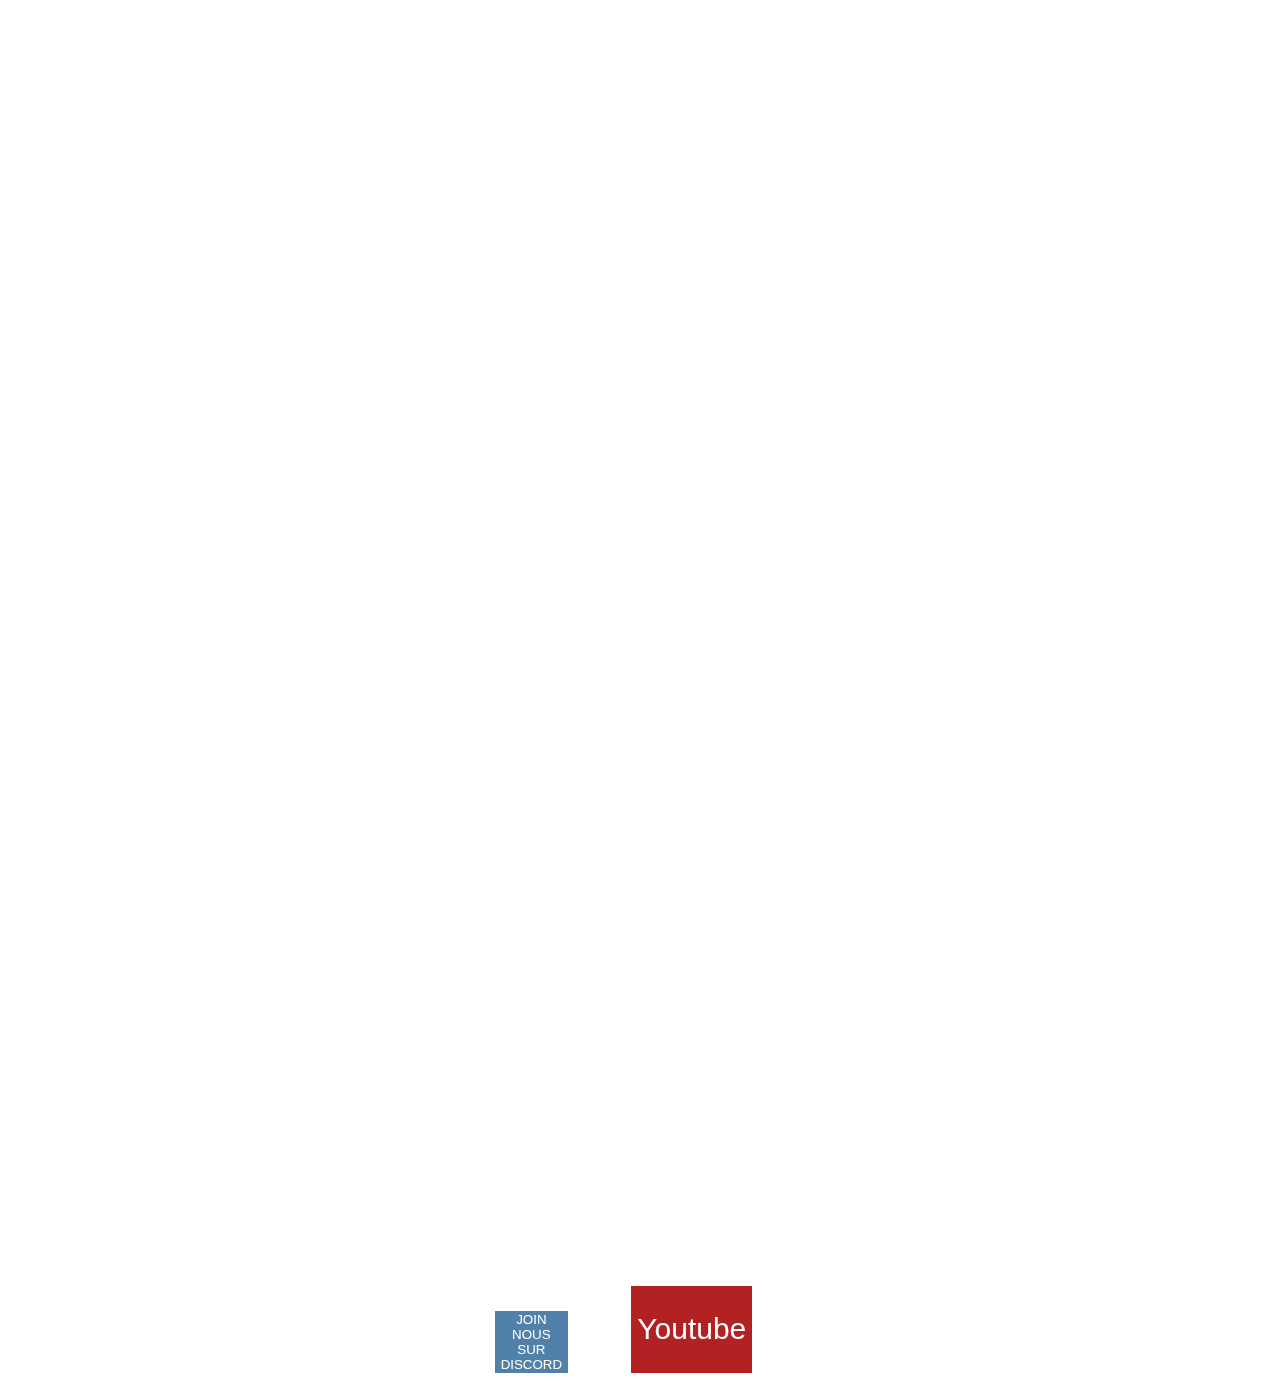
==== index.html @ 8ae77ac9 "commit" ====
<!DOCTYPE html>

<html lang="fr">

<head>
  <meta charset="utf-8">
  <title>Les Rois</title>
  <script src="script.js"></script>
  <link rel='icon' type='image/x-icon' href='./Site/couronne-favicon.ico' />
  <link rel="stylesheet" href="style.css">
</head>

<body>
  <a href="https://www.twitch.tv/biozard01?tt_content=text_link&tt_medium=live_embed" class="text_stream">Regardez
    le meilleur streameur de tous les temps</a>

  <div class="Spotify">
    <iframe src="https://open.spotify.com/embed/playlist/5ATxOcTSPaBeUM5tYM7OQA" frameborder="0"
      allowtransparency="true" allow="encrypted-media"></iframe>
  </div>

  <div>
    <div class="Twitch">
      <iframe src="https://www.twitch.tv/embed/biozard01/chat" frameborder="0" scrolling="no" height="500"
        width="300"></iframe>
      <iframe src="https://player.twitch.tv/?channel=biozard01" frameborder="0" allowfullscreen="true" scrolling="no"
        height="600" width="1000"></iframe>

    </div>
  </div>

  <div id="links">
    <ul>
      <li><a target="_blank" href="./leagueoflegends.html" class="top_links">League Of Legends </a></li>
      <li><a target="_blank" href="./minecraft.html" class="top_links">Minecraft</a></li>
    </ul>
  </div>

  <div id="woah">
    <button class="D_button"><a target="_blank" href="https://discord.gg/vNPtW6G">JOIN NOUS SUR
        DISCORD</a></button>

    <button class="Y_button"><a target="_blank" href="https://www.youtube.com/channel/UCk31QZXkCupvKUG5Y1YuDIA/videos"
        class="top_links">Youtube</a></button>
  </div>

</body>

</html>
---- style.css ----
body {
  background-color: white;
  color: black;
}

@media screen and (prefers-color-scheme: dark) {
  body {
    background-color: black;
    color: white;
  }
}

ul {
  list-style-type: none;
  text-align: center;
}

li {
  display: inline-block;
}

a {
  text-decoration: none;
  color: white;
}

a :hover {
  text-decoration: none;
  color: white;
}

.Twitch {
  display: inline-block;
  margin-left: 10%;
  margin-top: -5%;
}

.Spotify {
  display: flex;
  margin-left: 84%;
}

.top_links {
  font-size: 30px;
}

#links {
  margin-top: -25%;
  margin-left: 84%;
}

.text_stream {
  margin-left: 38%;
  text-align: center;
  font-size: 25px;
}

#woah {
  display: flex;
  text-align: center;
  border: none;
  text-decoration: none;
  width: 10%;
  height: 100%;
  font-size: 30px;
  margin-left: 35%;
  margin-top: 20%;
}

.D_button {
  text-align: center;
  border: none;
  text-decoration: none;
  background-color: rgb(81, 128, 168);
  margin-left: 35%;
  margin-top: 20%;
}

.Y_button {
  text-align: center;
  border: none;
  text-decoration: none;
  background-color: firebrick;
  margin-left: 50%;
}
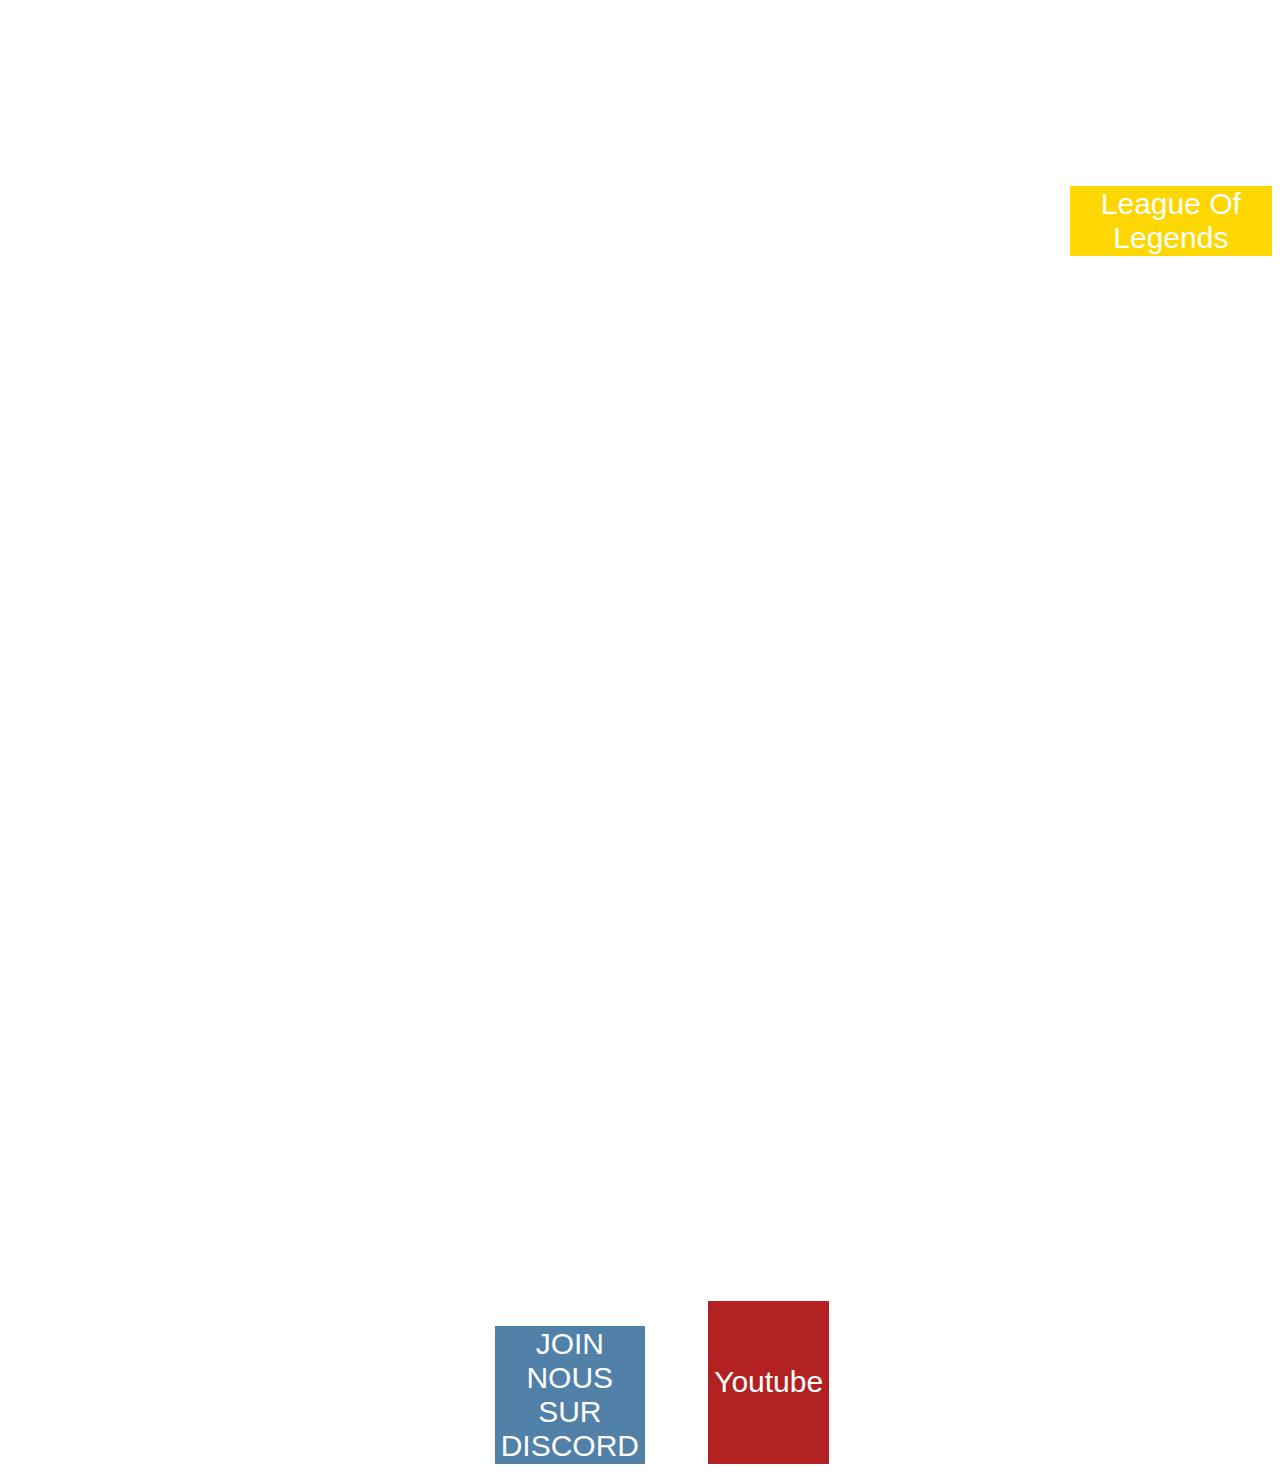
==== commit 080373db: "yes" ====
--- a/index.html
+++ b/index.html
@@ -19,6 +19,9 @@
       allowtransparency="true" allow="encrypted-media"></iframe>
   </div>
 
+  <button id="LOL"><a target="_blank" href="./leagueoflegends.html">League Of Legends
+    </a></button>
+
   <div>
     <div class="Twitch">
       <iframe src="https://www.twitch.tv/embed/biozard01/chat" frameborder="0" scrolling="no" height="500"
@@ -29,19 +32,12 @@
     </div>
   </div>
 
-  <div id="links">
-    <ul>
-      <li><a target="_blank" href="./leagueoflegends.html" class="top_links">League Of Legends </a></li>
-      <li><a target="_blank" href="./minecraft.html" class="top_links">Minecraft</a></li>
-    </ul>
-  </div>
-
   <div id="woah">
-    <button class="D_button"><a target="_blank" href="https://discord.gg/vNPtW6G">JOIN NOUS SUR
+    <button id="D_button"><a target="_blank" href="https://discord.gg/vNPtW6G">JOIN NOUS SUR
         DISCORD</a></button>
 
-    <button class="Y_button"><a target="_blank" href="https://www.youtube.com/channel/UCk31QZXkCupvKUG5Y1YuDIA/videos"
-        class="top_links">Youtube</a></button>
+    <button id="Y_button"><a target="_blank"
+        href="https://www.youtube.com/channel/UCk31QZXkCupvKUG5Y1YuDIA/videos">Youtube</a></button>
   </div>
 
 </body>
--- a/style.css
+++ b/style.css
@@ -40,15 +40,6 @@
   margin-left: 84%;
 }
 
-.top_links {
-  font-size: 30px;
-}
-
-#links {
-  margin-top: -25%;
-  margin-left: 84%;
-}
-
 .text_stream {
   margin-left: 38%;
   text-align: center;
@@ -64,22 +55,32 @@
   height: 100%;
   font-size: 30px;
   margin-left: 35%;
-  margin-top: 20%;
 }
 
-.D_button {
+#D_button {
   text-align: center;
   border: none;
   text-decoration: none;
   background-color: rgb(81, 128, 168);
   margin-left: 35%;
   margin-top: 20%;
+  font-size: 30px;
 }
 
-.Y_button {
+#Y_button {
   text-align: center;
   border: none;
   text-decoration: none;
   background-color: firebrick;
   margin-left: 50%;
+  font-size: 30px;
 }
+
+#LOL {
+  text-align: center;
+  border: none;
+  text-decoration: none;
+  background-color: gold;
+  font-size: 30px;
+  margin-left: 84%;
+}
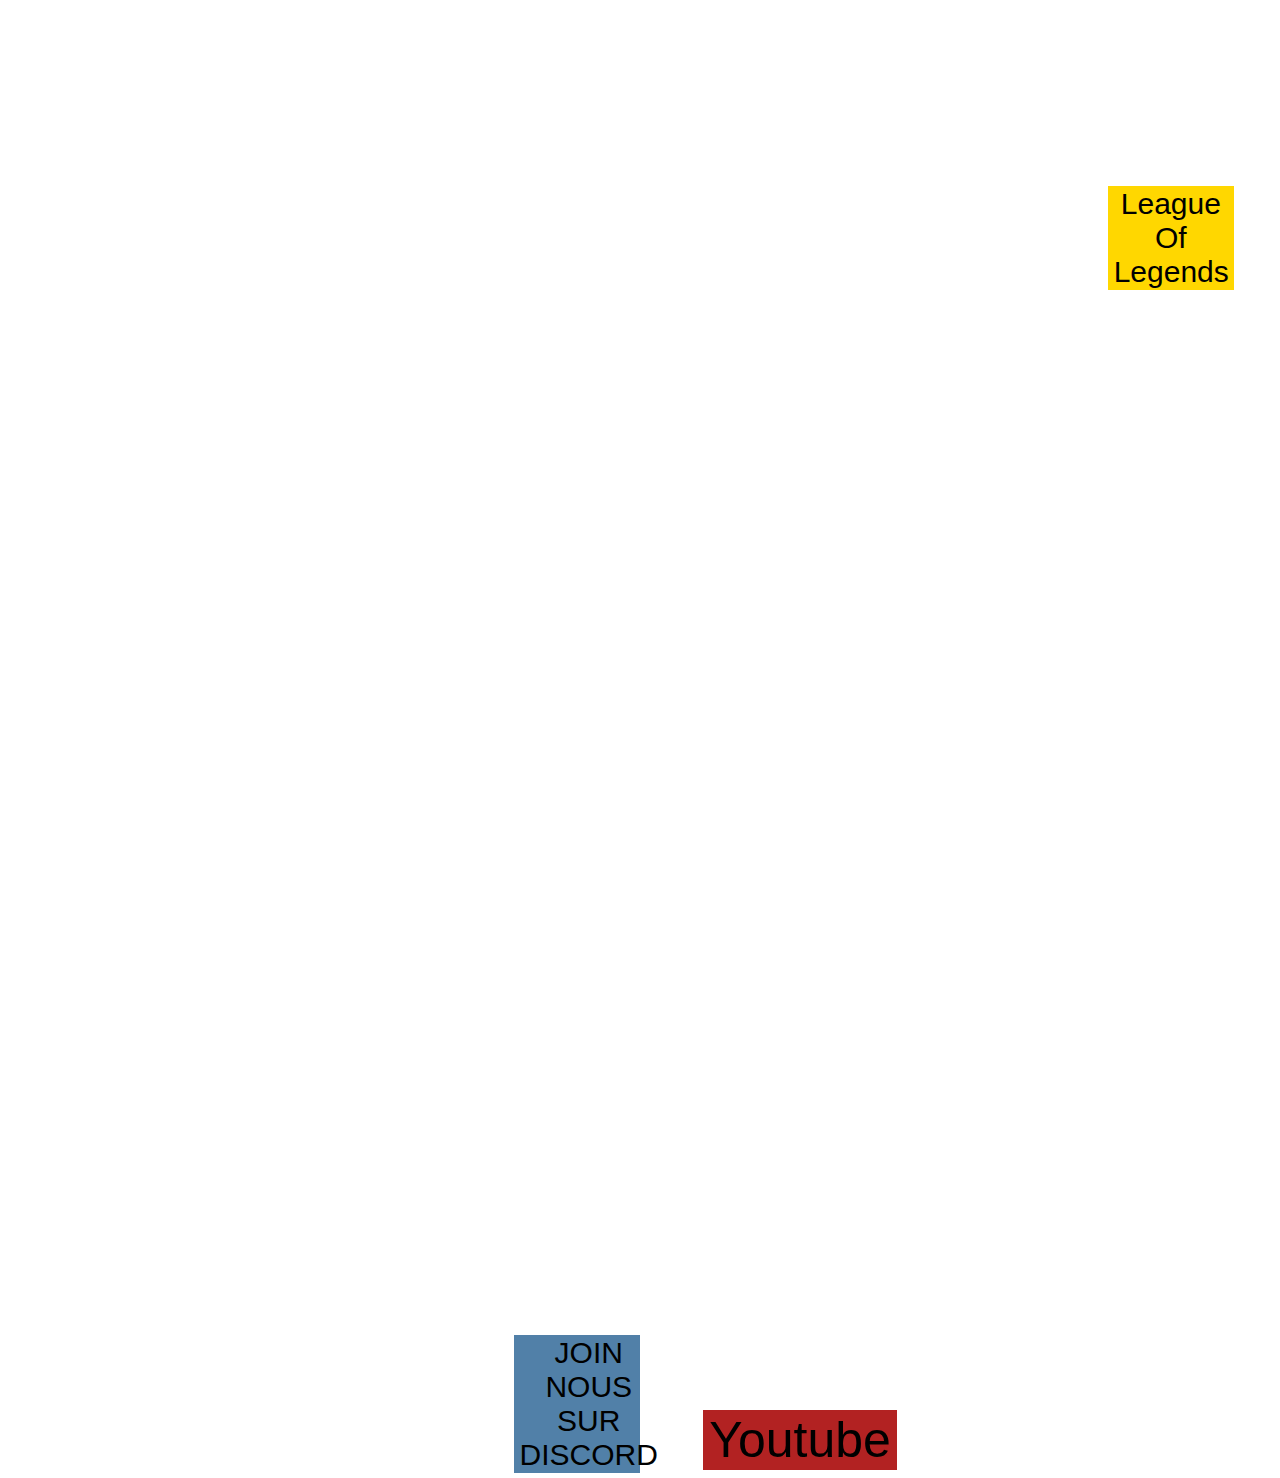
==== commit 5b36d3cc: "yo yo yo ce sont les rat qui font du rap" ====
--- a/index.html
+++ b/index.html
@@ -11,7 +11,8 @@
 </head>
 
 <body>
-  <a href="https://www.twitch.tv/biozard01?tt_content=text_link&tt_medium=live_embed" class="text_stream">Regardez
+  <a target="_blank" href="https://www.twitch.tv/biozard01?tt_content=text_link&tt_medium=live_embed"
+    class="text_stream">Regardez
     le meilleur streameur de tous les temps</a>
 
   <div class="Spotify">
@@ -19,8 +20,8 @@
       allowtransparency="true" allow="encrypted-media"></iframe>
   </div>
 
-  <button id="LOL"><a target="_blank" href="./leagueoflegends.html">League Of Legends
-    </a></button>
+  <a target="_blank" href="./leagueoflegends.html"><button id="LOL">League Of Legends
+    </button></a>
 
   <div>
     <div class="Twitch">
@@ -32,13 +33,11 @@
     </div>
   </div>
 
-  <div id="woah">
-    <button id="D_button"><a target="_blank" href="https://discord.gg/vNPtW6G">JOIN NOUS SUR
-        DISCORD</a></button>
+  <a target="_blank" href="https://discord.gg/vNPtW6G"><button id="D_button">JOIN NOUS SUR
+      DISCORD</button></a>
 
-    <button id="Y_button"><a target="_blank"
-        href="https://www.youtube.com/channel/UCk31QZXkCupvKUG5Y1YuDIA/videos">Youtube</a></button>
-  </div>
+  <a target="_blank" href="https://www.youtube.com/channel/UCk31QZXkCupvKUG5Y1YuDIA/videos"><button
+      id="Y_button">Youtube</button></a>
 
 </body>
 
--- a/style.css
+++ b/style.css
@@ -24,11 +24,6 @@
   color: white;
 }
 
-a :hover {
-  text-decoration: none;
-  color: white;
-}
-
 .Twitch {
   display: inline-block;
   margin-left: 10%;
@@ -46,34 +41,30 @@
   font-size: 25px;
 }
 
-#woah {
+#D_button {
   display: flex;
   text-align: center;
   border: none;
-  text-decoration: none;
-  width: 10%;
-  height: 100%;
-  font-size: 30px;
-  margin-left: 35%;
-}
-
-#D_button {
   text-align: center;
   border: none;
   text-decoration: none;
   background-color: rgb(81, 128, 168);
-  margin-left: 35%;
-  margin-top: 20%;
+  margin-left: 40%;
   font-size: 30px;
+  width: 10%;
 }
 
 #Y_button {
+  display: flex;
+  text-align: center;
+  border: none;
   text-align: center;
   border: none;
   text-decoration: none;
   background-color: firebrick;
-  margin-left: 50%;
-  font-size: 30px;
+  margin-left: 55%;
+  font-size: 50px;
+  margin-top: -5%;
 }
 
 #LOL {
@@ -82,5 +73,6 @@
   text-decoration: none;
   background-color: gold;
   font-size: 30px;
-  margin-left: 84%;
+  margin-left: 87%;
+  width: 10%;
 }
